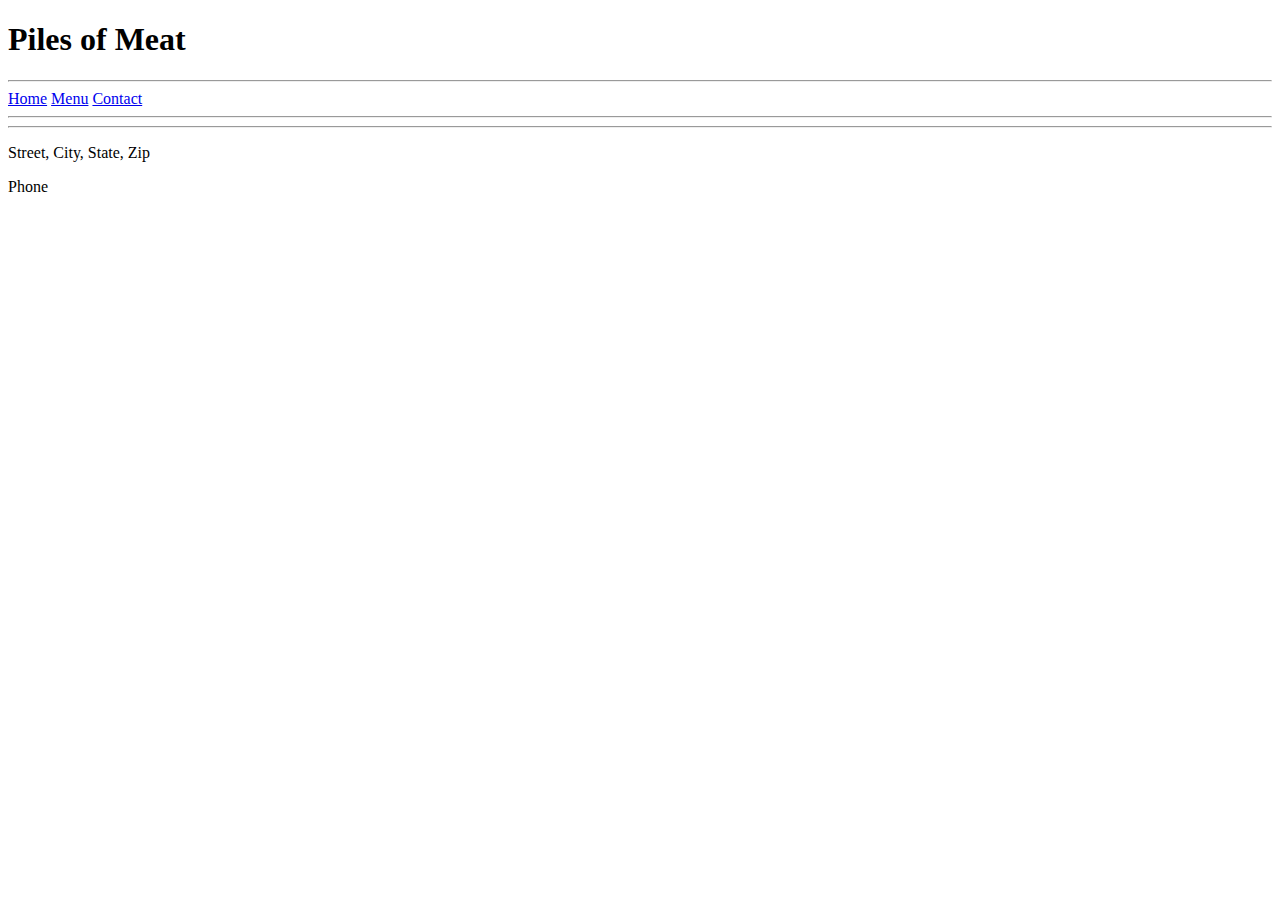
==== contact.html @ 6ed15871 "basic home page and menu" ====
<!DOCTYPE html>
<!-- Name: Sonia Funkenbusch
Date created: 10-27-18
Last modified: -->
<html lang="en">
<head>
    
    <title>Contact Us</title>
    
</head>
<body>
    <header>
        <h1>Piles of Meat</h1>
    </header>
    <hr />
    <nav>
        <a href="index.html">Home</a>
        <a href="menu.html">Menu</a>
        <a href="contact.html">Contact</a>
    </nav>
    <hr />
    
    <hr />
    <footer>
        <p>Street, City, State, Zip</p>
        <p>Phone</p>
    </footer>
    
</body>
</html>
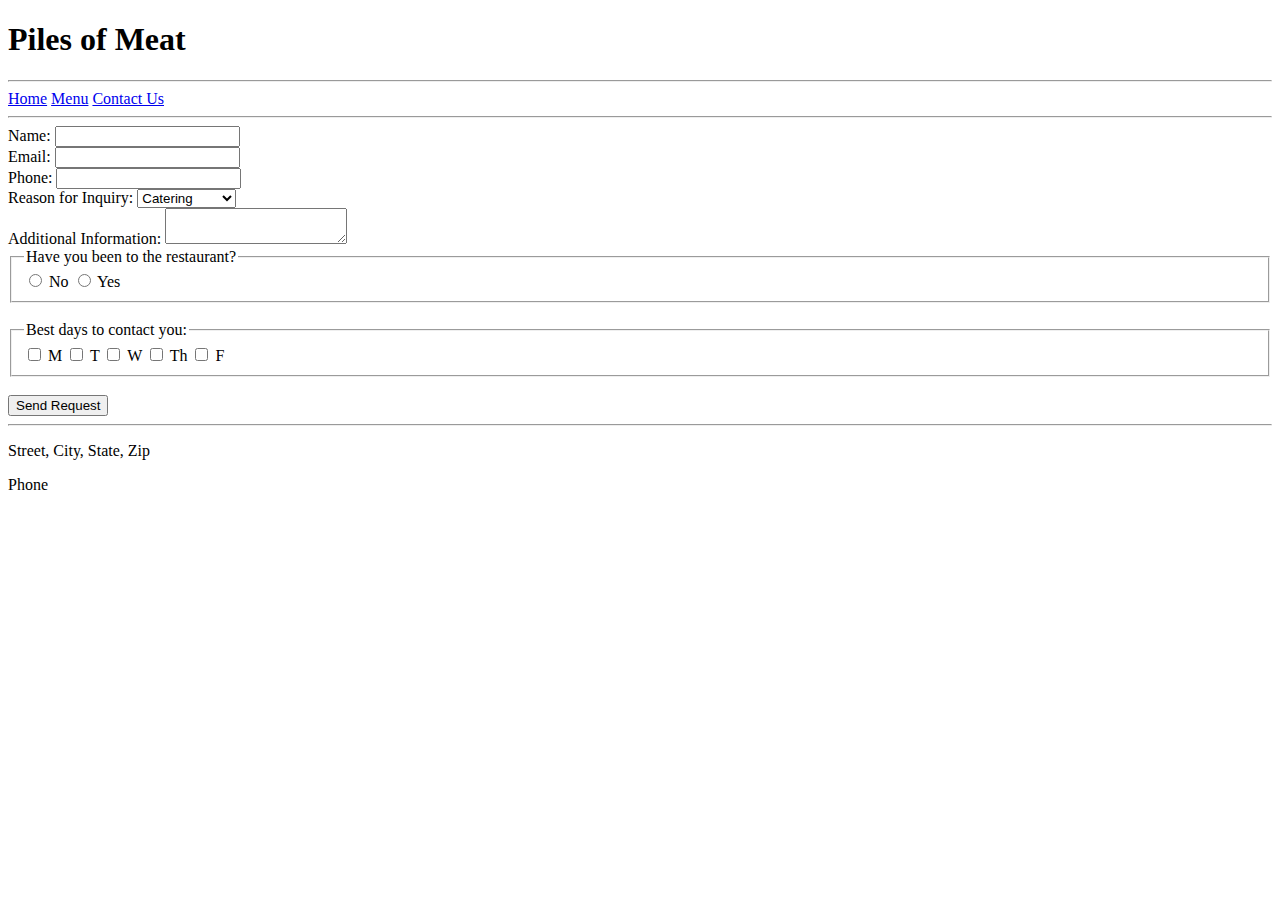
==== commit 59b20984: "basic contact" ====
--- a/contact.html
+++ b/contact.html
@@ -16,10 +16,49 @@
     <nav>
         <a href="index.html">Home</a>
         <a href="menu.html">Menu</a>
-        <a href="contact.html">Contact</a>
+        <a href="contact.html">Contact Us</a>
     </nav>
     <hr />
     
+    <section>
+        <label for="name">Name:</label>
+        <input type="text" id="name" name="name"><br />
+        <label for="email">Email:</label>
+        <input type="text" id="email" name="email"><br />
+        <label for="phone">Phone:</label>
+        <input type="text" id="phone" name="phone"><br />
+        <label for="reason">Reason for Inquiry:</label>
+        <select id="reason" name="reason">
+            <option value="catering" selected>Catering</option>
+            <option value="party">Private Party</option>
+            <option value="feedback">Feedback</option>
+            <option value="other">Other</option>
+        </select><br />
+        <label for="info">Additional Information:</label>
+        <textarea id="info" name="info"></textarea><br />
+        <fieldset>
+            <legend>Have you been to the restaurant?</legend>
+            <input type="radio" id="choice1" name="questionnaire" value="no">
+            <label for="choice1">No</label>
+            <input type="radio" id="choice2" name="questionnaire" value="yes">
+            <label for="choice2">Yes</label>
+        </fieldset><br />
+        <fieldset>
+                <legend>Best days to contact you:</legend>
+                <input type="checkbox" id="monday" name="monday" value="monday">
+                <label for="monday">M</label>
+                <input type="checkbox" id="tuesday" name="tuesday" value="tuesday">
+                <label for="tuesday">T</label>
+                <input type="checkbox" id="wednesday" name="wednesday" value="wednesday">
+                <label for="wednesday">W</label>
+                <input type="checkbox" id="thursday" name="thursday" value="thursday">
+                <label for="thursday">Th</label>
+                <input type="checkbox" id="friday" name="friday" value="friday">
+                <label for="friday">F</label>
+            </fieldset><br />
+        <input type="submit" name="submit" value="Send Request">
+    </section>
+
     <hr />
     <footer>
         <p>Street, City, State, Zip</p>
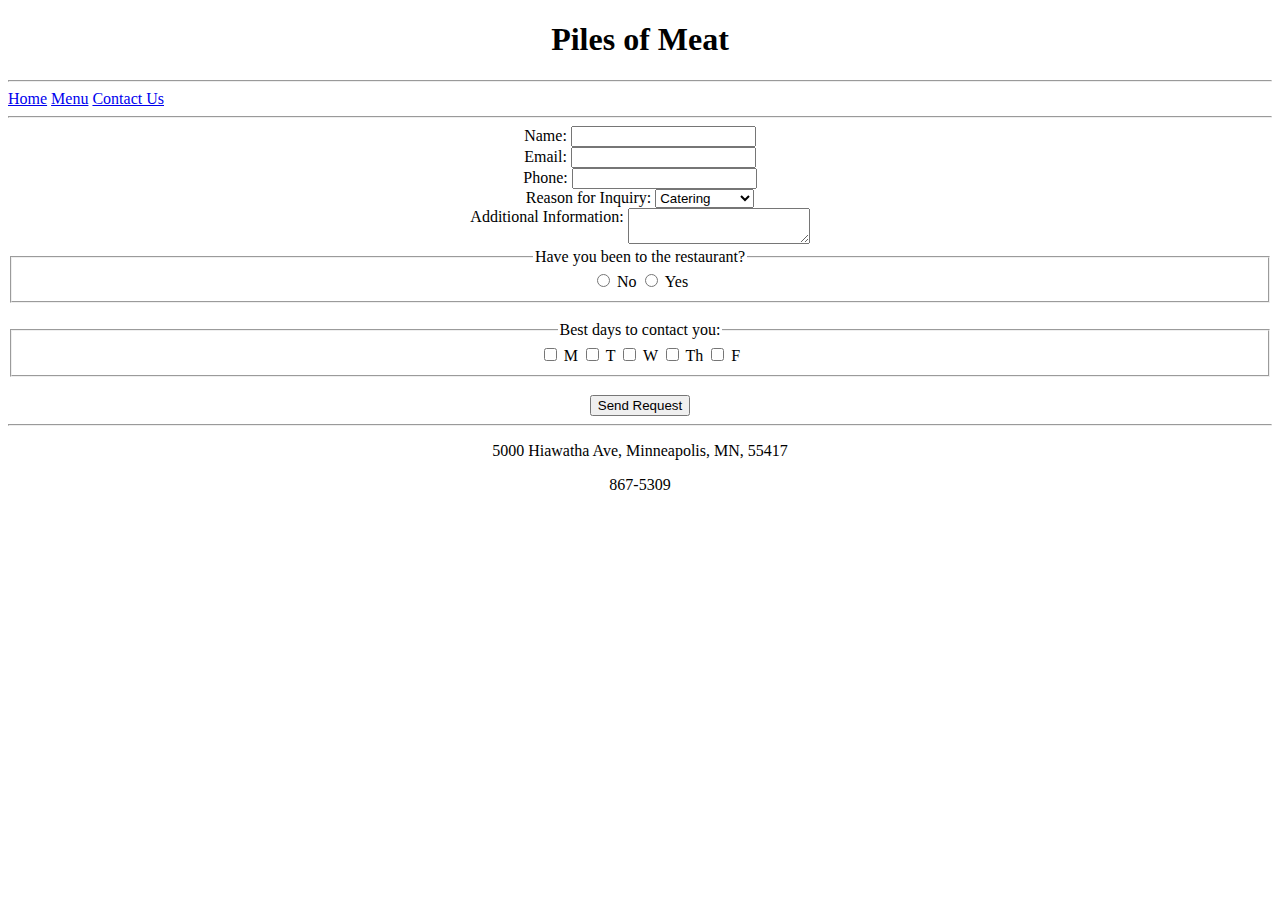
==== commit b1330463: "maybe done" ====
--- a/contact.html
+++ b/contact.html
@@ -3,13 +3,15 @@
 Date created: 10-27-18
 Last modified: -->
 <html lang="en">
+
 <head>
-    
+
     <title>Contact Us</title>
-    
+
 </head>
+
 <body>
-    <header>
+    <header style="text-align: center">
         <h1>Piles of Meat</h1>
     </header>
     <hr />
@@ -19,8 +21,8 @@
         <a href="contact.html">Contact Us</a>
     </nav>
     <hr />
-    
-    <section>
+
+    <section style="text-align: center">
         <label for="name">Name:</label>
         <input type="text" id="name" name="name"><br />
         <label for="email">Email:</label>
@@ -34,7 +36,7 @@
             <option value="feedback">Feedback</option>
             <option value="other">Other</option>
         </select><br />
-        <label for="info">Additional Information:</label>
+        <label for="info" style="vertical-align: top">Additional Information:</label>
         <textarea id="info" name="info"></textarea><br />
         <fieldset>
             <legend>Have you been to the restaurant?</legend>
@@ -44,26 +46,27 @@
             <label for="choice2">Yes</label>
         </fieldset><br />
         <fieldset>
-                <legend>Best days to contact you:</legend>
-                <input type="checkbox" id="monday" name="monday" value="monday">
-                <label for="monday">M</label>
-                <input type="checkbox" id="tuesday" name="tuesday" value="tuesday">
-                <label for="tuesday">T</label>
-                <input type="checkbox" id="wednesday" name="wednesday" value="wednesday">
-                <label for="wednesday">W</label>
-                <input type="checkbox" id="thursday" name="thursday" value="thursday">
-                <label for="thursday">Th</label>
-                <input type="checkbox" id="friday" name="friday" value="friday">
-                <label for="friday">F</label>
-            </fieldset><br />
+            <legend>Best days to contact you:</legend>
+            <input type="checkbox" id="monday" name="monday" value="monday">
+            <label for="monday">M</label>
+            <input type="checkbox" id="tuesday" name="tuesday" value="tuesday">
+            <label for="tuesday">T</label>
+            <input type="checkbox" id="wednesday" name="wednesday" value="wednesday">
+            <label for="wednesday">W</label>
+            <input type="checkbox" id="thursday" name="thursday" value="thursday">
+            <label for="thursday">Th</label>
+            <input type="checkbox" id="friday" name="friday" value="friday">
+            <label for="friday">F</label>
+        </fieldset><br />
         <input type="submit" name="submit" value="Send Request">
     </section>
 
     <hr />
-    <footer>
-        <p>Street, City, State, Zip</p>
-        <p>Phone</p>
+    <footer style="text-align: center">
+        <p>5000 Hiawatha Ave, Minneapolis, MN, 55417</p>
+        <p>867-5309</p>
     </footer>
-    
+
 </body>
+
 </html>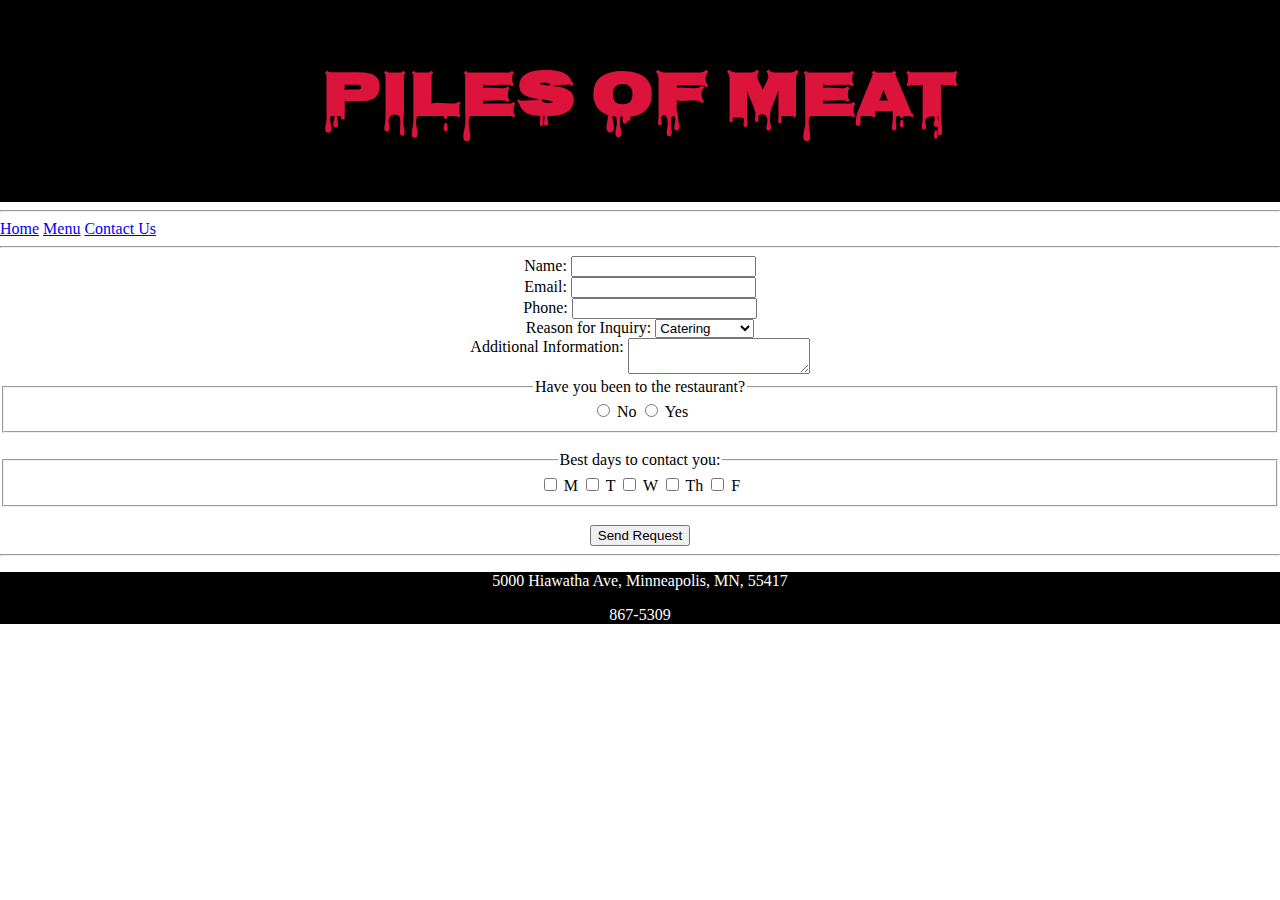
==== commit 952063ce: "more personality of styling" ====
--- a/contact.html
+++ b/contact.html
@@ -1,18 +1,21 @@
 <!DOCTYPE html>
 <!-- Name: Sonia Funkenbusch
 Date created: 10-27-18
-Last modified: -->
+Last modified: 11-1-18
+-->
 <html lang="en">
 
 <head>
 
     <title>Contact Us</title>
+    <link href="https://fonts.googleapis.com/css?family=Nosifer" rel="stylesheet">
+    <link href="styles/restaurantStyles.css" rel="stylesheet" type="text/css" />
 
 </head>
 
 <body>
-    <header style="text-align: center">
-        <h1>Piles of Meat</h1>
+    <header>
+        <h1 id="title">Piles of Meat</h1>
     </header>
     <hr />
     <nav>
@@ -62,9 +65,9 @@
     </section>
 
     <hr />
-    <footer style="text-align: center">
+    <footer>
         <p>5000 Hiawatha Ave, Minneapolis, MN, 55417</p>
-        <p>867-5309</p>
+        <p id="page-bottom">867-5309</p>
     </footer>
 
 </body>
--- a/styles/restaurantStyles.css
+++ b/styles/restaurantStyles.css
@@ -0,0 +1,22 @@
+body {
+    margin:0;
+}
+header {
+    font-family: 'Nosifer', cursive;
+    font-size: 2em;
+    color: crimson;
+}
+#title {
+    margin:0;
+    padding: .7em;
+}
+footer {
+    color: white;
+}
+#page-bottom {
+    margin:0;
+}
+header, footer {
+    text-align: center;
+    background-color: black;
+}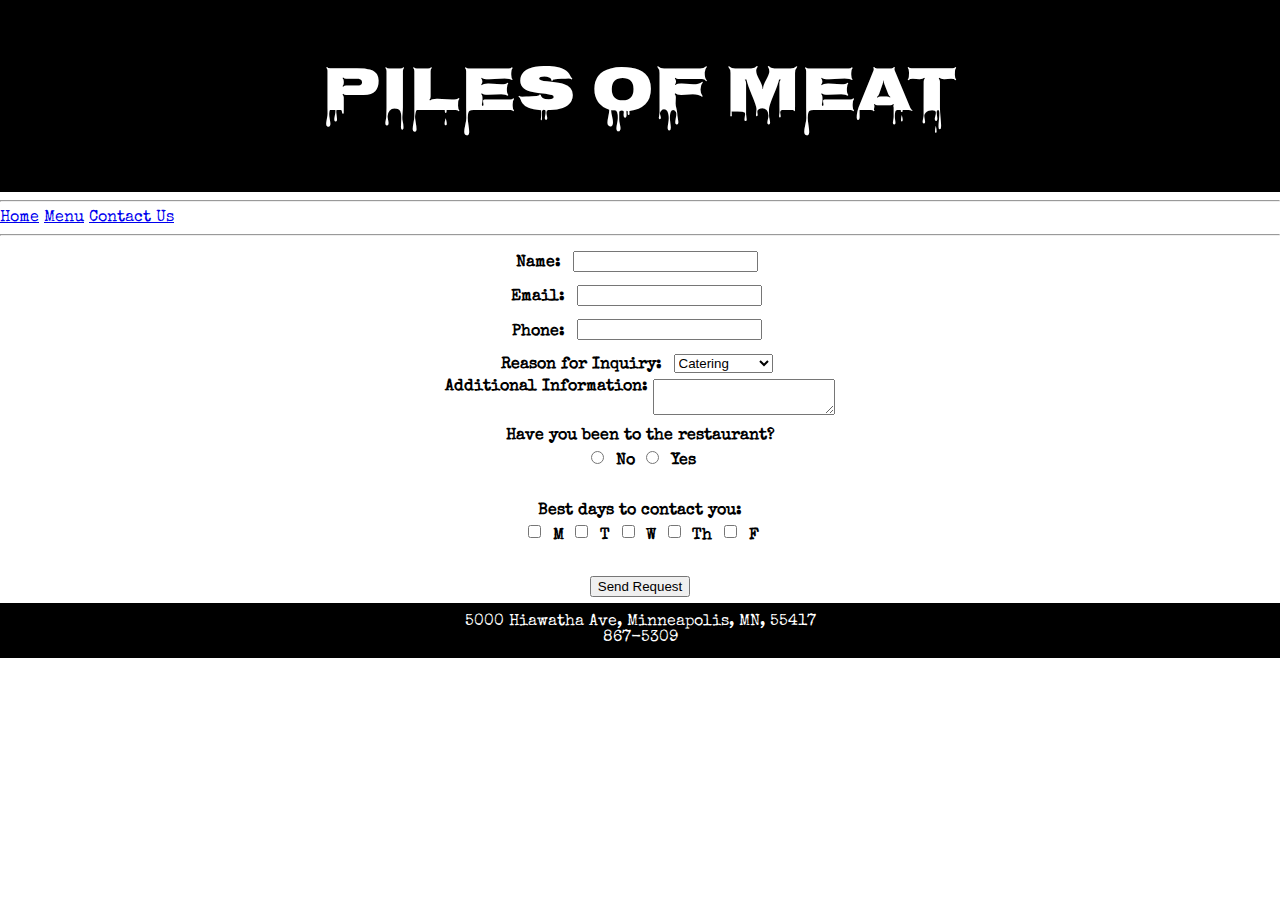
==== commit d1d87da2: "more styles" ====
--- a/contact.html
+++ b/contact.html
@@ -8,14 +8,23 @@
 <head>
 
     <title>Contact Us</title>
-    <link href="https://fonts.googleapis.com/css?family=Nosifer" rel="stylesheet">
+    <link href="styles/reset.css" rel="stylesheet" type="text/css" />
+    <link href="https://fonts.googleapis.com/css?family=Nosifer|Special+Elite" rel="stylesheet">
     <link href="styles/restaurantStyles.css" rel="stylesheet" type="text/css" />
+    <style>
+        label, legend {
+            font-weight: bold;
+        }
+        input, select, fieldset {
+            margin: .5em;
+        }
+    </style>
 
 </head>
 
 <body>
     <header>
-        <h1 id="title">Piles of Meat</h1>
+        <h1><a href="index.html">Piles of Meat</a></h1>
     </header>
     <hr />
     <nav>
@@ -64,10 +73,10 @@
         <input type="submit" name="submit" value="Send Request">
     </section>
 
-    <hr />
+
     <footer>
         <p>5000 Hiawatha Ave, Minneapolis, MN, 55417</p>
-        <p id="page-bottom">867-5309</p>
+        <p>867-5309</p>
     </footer>
 
 </body>
--- a/styles/restaurantStyles.css
+++ b/styles/restaurantStyles.css
@@ -1,22 +1,32 @@
 body {
-    margin:0;
+    font-family: 'Special Elite', cursive;
 }
 header {
     font-family: 'Nosifer', cursive;
-    font-size: 2em;
-    color: crimson;
+    font-size: 4em;
+    color: rgba(102, 0, 0, 1);;
+    padding: 1em;
 }
-#title {
-    margin:0;
-    padding: .7em;
+header a {
+    color: rgba(255, 255, 255, 1);
+    text-decoration: none;
+}
+header a:hover, active {
+    color: rgba(102, 0, 0, 1);;
+    text-decoration: none;
 }
 footer {
-    color: white;
-}
-#page-bottom {
-    margin:0;
+    color: rgba(255, 255, 255, 1);
+    padding: .7em;
 }
 header, footer {
     text-align: center;
-    background-color: black;
-}+    background-color: rgba(0, 0, 0, 1);
+}
+
+/* COLOR PALETTE
+WHITE: rgba(255, 255, 255, 1);
+BLACK: rgba(0, 0, 0, 1);
+RED: rgba(102, 0, 0, 1);
+BEIGE: rgba(218, 215, 205, 1);
+BROWN: rgba(37, 9, 2, 1); */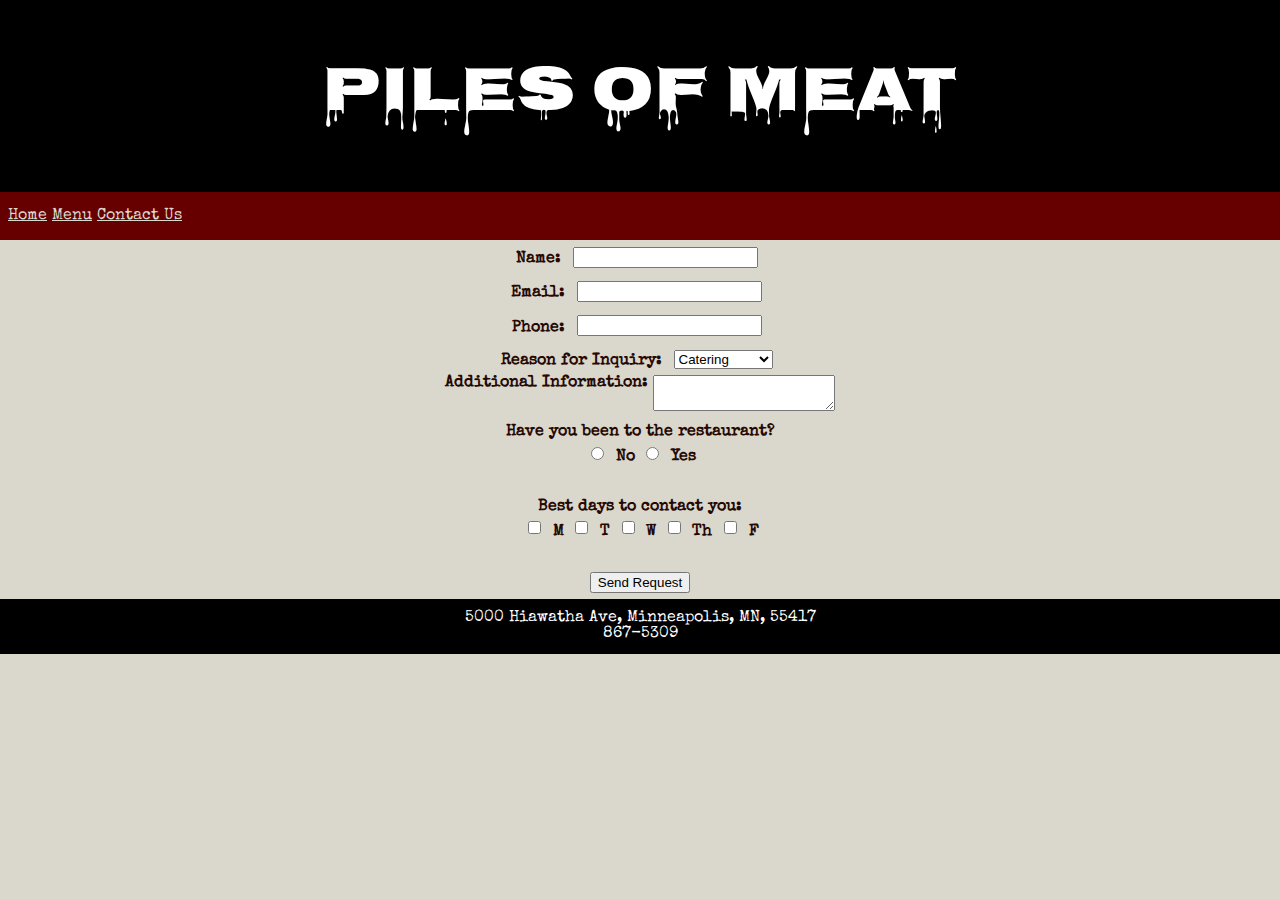
==== commit 63f1db84: "css" ====
--- a/contact.html
+++ b/contact.html
@@ -12,6 +12,10 @@
     <link href="https://fonts.googleapis.com/css?family=Nosifer|Special+Elite" rel="stylesheet">
     <link href="styles/restaurantStyles.css" rel="stylesheet" type="text/css" />
     <style>
+        body {
+            background-color: rgba(218, 215, 205, 1);
+            color: rgba(37, 9, 2, 1);
+        }
         label, legend {
             font-weight: bold;
         }
@@ -26,13 +30,13 @@
     <header>
         <h1><a href="index.html">Piles of Meat</a></h1>
     </header>
-    <hr />
+    
     <nav>
         <a href="index.html">Home</a>
         <a href="menu.html">Menu</a>
         <a href="contact.html">Contact Us</a>
     </nav>
-    <hr />
+    
 
     <section style="text-align: center">
         <label for="name">Name:</label>
--- a/styles/restaurantStyles.css
+++ b/styles/restaurantStyles.css
@@ -18,10 +18,27 @@
 footer {
     color: rgba(255, 255, 255, 1);
     padding: .7em;
+    bottom: 0;
 }
 header, footer {
     text-align: center;
     background-color: rgba(0, 0, 0, 1);
+}
+nav {
+    background-color: rgba(102, 0, 0, 1);
+    padding: 1em 0em 1em .5em;
+}
+nav a {
+    color: rgba(218, 215, 205, 1);
+}
+nav a:hover {
+    font-weight: bold;
+}
+nav a:visited{
+    color: orange;
+}
+nav a:active{
+    text-decoration: none;
 }
 
 /* COLOR PALETTE
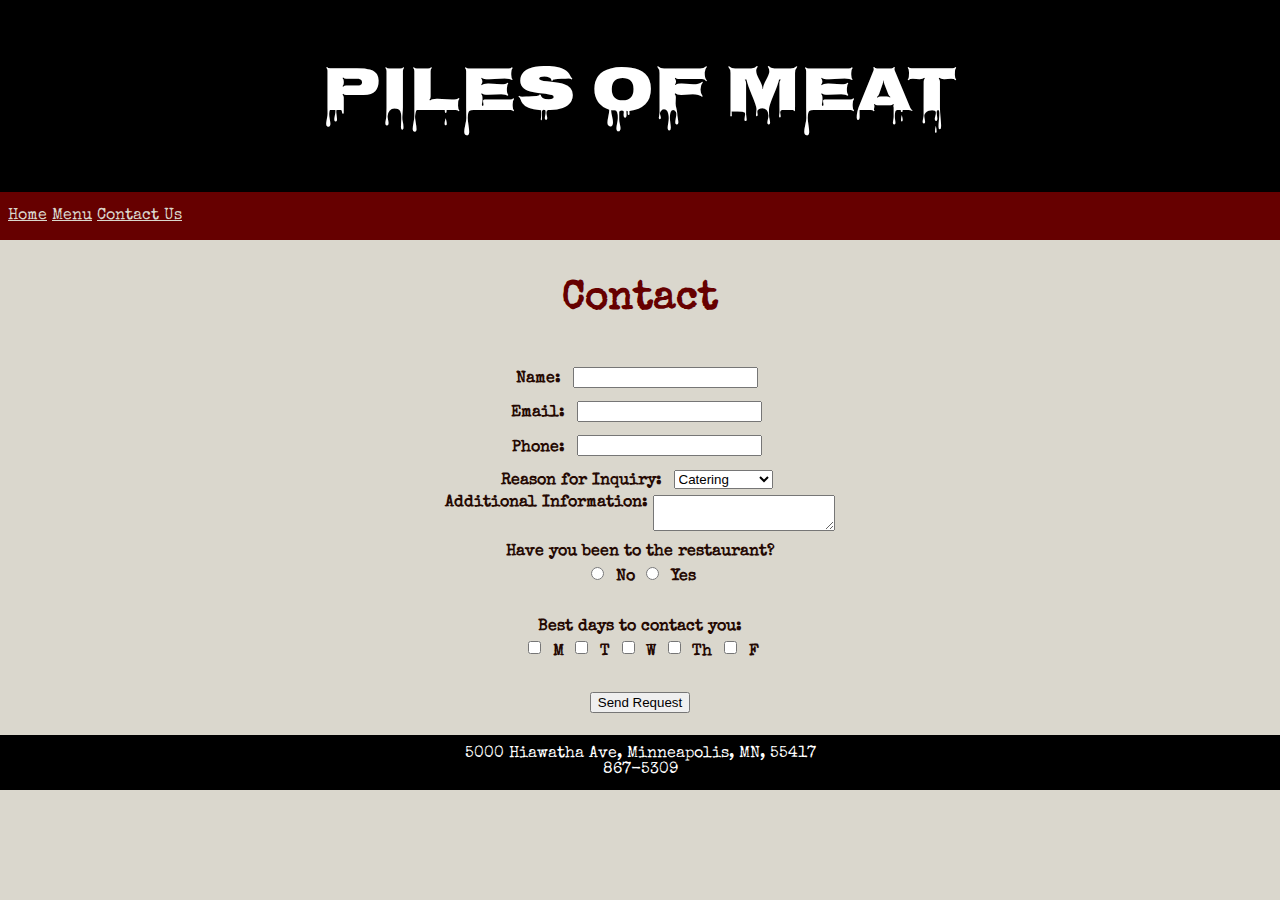
==== commit 6939edaf: "site 2 complete" ====
--- a/contact.html
+++ b/contact.html
@@ -22,6 +22,15 @@
         input, select, fieldset {
             margin: .5em;
         }
+        h2 {
+            font-weight: bold;
+            font-size: 2.5em;
+            margin: 1em 0 1em 0;
+            color: rgba(102, 0, 0, 1);
+        }
+        section {
+            margin-bottom: 1em;
+        }
     </style>
 
 </head>
@@ -39,6 +48,7 @@
     
 
     <section style="text-align: center">
+        <h2>Contact</h2>
         <label for="name">Name:</label>
         <input type="text" id="name" name="name"><br />
         <label for="email">Email:</label>
